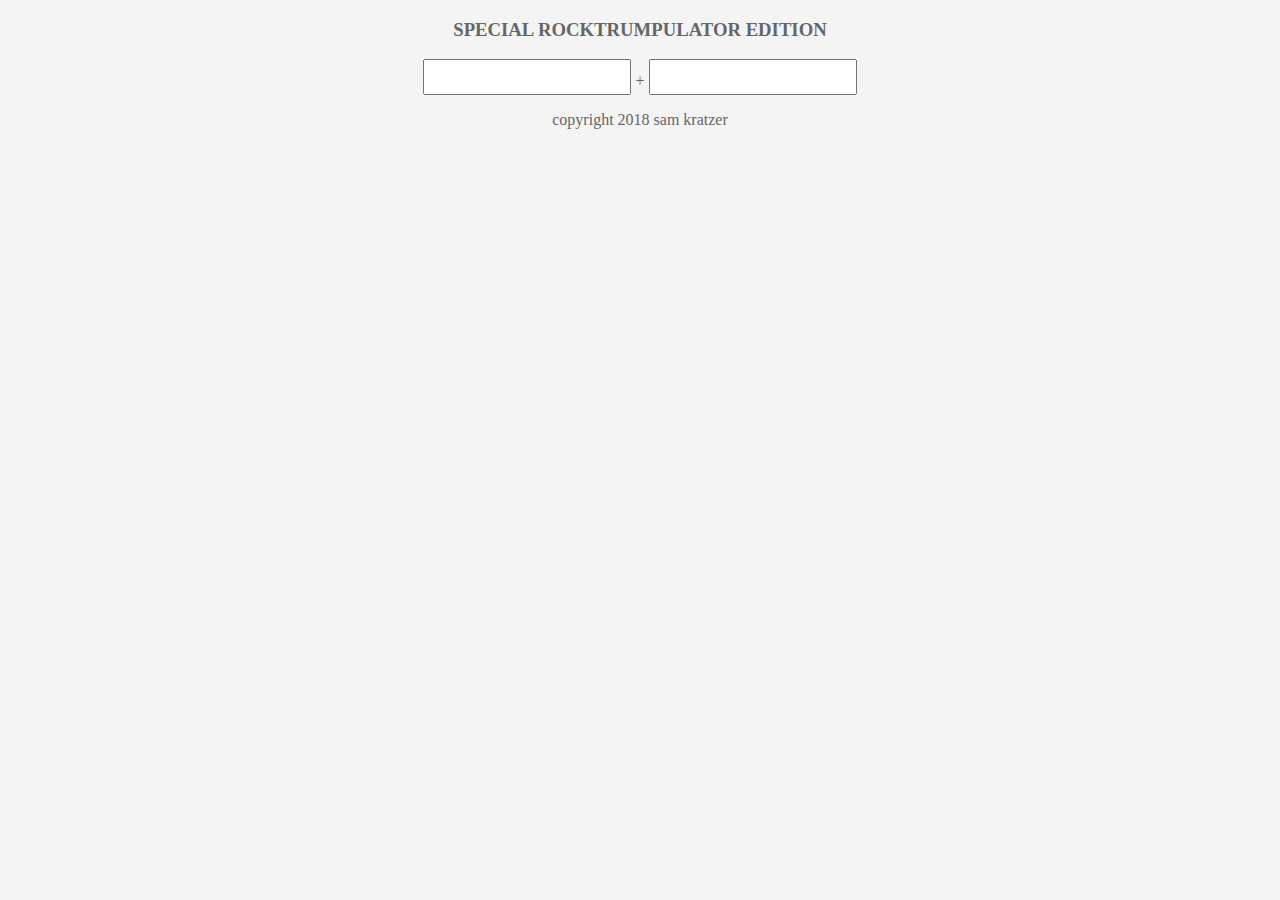
==== index.html @ 9e3b2ec2 "Update index.html" ====
<!DOCTYPE html>
<html>

<head>
<!-- COMMON TAGS -->
	<meta charset="utf-8">
	<title>The Rockulator</title>
	<link rel="stylesheet" type="text/css" href="css/stylesheet.css">
<!-- FAVICONS -->
	<link rel="apple-touch-icon" sizes="180x180" href="favicons/apple-touch-icon.png">
	<link rel="icon" type="image/png" sizes="32x32" href="favicons/favicon-32x32.png">
	<link rel="icon" type="image/png" sizes="16x16" href="favicons/favicon-16x16.png">
	<link rel="manifest" href="favicons/site.webmanifest">
	<link rel="mask-icon" href="favicons/safari-pinned-tab.svg" color="#5bbad5">
	<meta name="msapplication-TileColor" content="#da532c">
	<meta name="theme-color" content="#ffffff">
<!-- Search Engine -->
	<meta name="description" content="The Online Dwayne Johnson Calculator">
	<meta name="image" content="http://icons.iconarchive.com/icons/graphicloads/100-flat-2/256/calculator-icon.png">
<!-- Schema.org for Google -->
	<meta itemprop="name" content="The Rockulator">
	<meta itemprop="description" content="The Online Dwayne Johnson Calculator">
	<meta itemprop="image" content="http://icons.iconarchive.com/icons/graphicloads/100-flat-2/256/calculator-icon.png">
<!-- Twitter -->
	<meta name="twitter:card" content="summary">
	<meta name="twitter:title" content="The Rockulator">
	<meta name="twitter:description" content="The Online Dwayne Johnson Calculator">
<!-- Open Graph general (Facebook, Pinterest & Google+) -->
	<meta property="og:title" content="The Rockulator">
	<meta property="og:description" content="The Online Dwayne Johnson Calculator">
	<meta property="og:image" content="http://icons.iconarchive.com/icons/graphicloads/100-flat-2/256/calculator-icon.png">
	<meta property="og:url" content="http://therockulator.com">
	<meta property="og:site_name" content="The Rockulator">
	<meta property="og:type" content="website">
</head>

<body>
	<h3 id="heading"> SPECIAL ROCKTRUMPULATOR EDITION </h3>
	<p id="tagline"> <!-- Tagline Here --> </p>	
<!-- Number Fields -->
	<p id = "number-fields">
	<input id="num-one" class="textbox"> + <input id="num-two" class="textbox">
        </p>
	<p id="add-sum"></p>
<!-- Buttons -->
	<p>
	<button id="finish-job" class="hide" type="button" onClick="explode()">Now Finish The Job!</button>
	</p>
<!-- Images -->
	<img class="hide" id="toad" src="media/toad.png">
	<img class="hide" id="the-rock" src="media/smiling.gif">
	<img class="hide" id="explosion" src="media/explosion.gif">
<!-- Reset Button -->
	<p>
	<button id="reset" class="hide" type="button" onClick="window.location.reload()">RESET</button>
	</p>
</body>

<div class = "footer">
	<p>copyright 2018 sam kratzer</p>
</div>
	
<script src="js/main.js"></script>	

</html>
---- css/stylesheet.css ----
body{
	background-color: #f4f4f4;
	font-family: "helvetica neue";
	color: #666;
	padding: 0 20%;
	text-align: center;
}

img.animated-gif{
	width: 500px;
	height: auto;
	align-content: center;
}

img.big-splash{
	align-content: center;
	width: 600px;
	height: auto;
}

.hide{
	display: none;
}

.textbox{
	height: 30px !important;
	width: 200px;
	font-size: 25px;
}
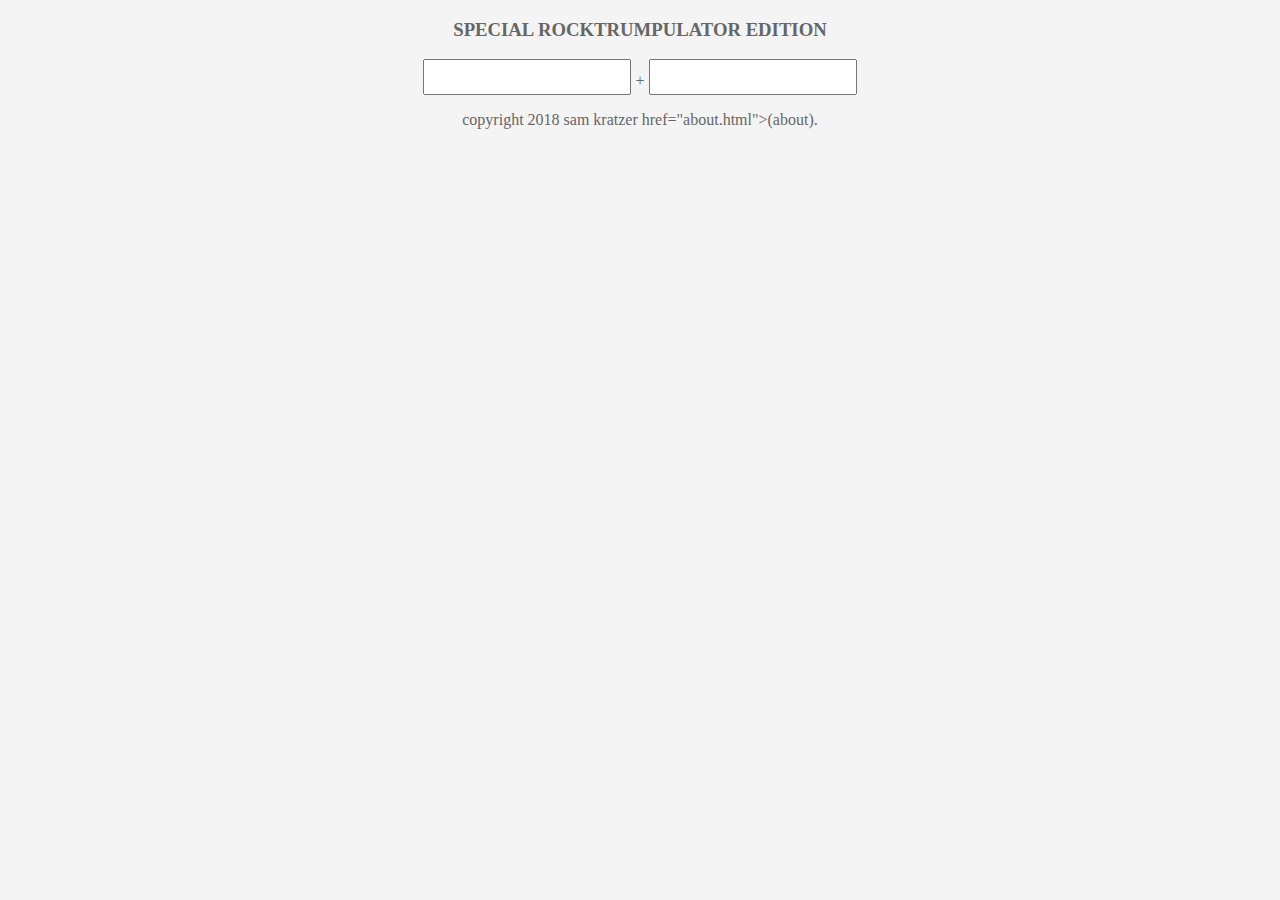
==== commit e20c0c85: "add an about page" ====
--- a/index.html
+++ b/index.html
@@ -50,6 +50,7 @@
 	<img class="hide" id="toad" src="media/toad.png">
 	<img class="hide" id="the-rock" src="media/smiling.gif">
 	<img class="hide" id="explosion" src="media/explosion.gif">
+	<img class="hide" id="nine-thousand" src="media/ninethousand.gif">
 <!-- Reset Button -->
 	<p>
 	<button id="reset" class="hide" type="button" onClick="window.location.reload()">RESET</button>
@@ -57,7 +58,7 @@
 </body>
 
 <div class = "footer">
-	<p>copyright 2018 sam kratzer</p>
+	<p>copyright 2018 sam kratzer <a>href="about.html">(about)</a>.</p>
 </div>
 	
 <script src="js/main.js"></script>	
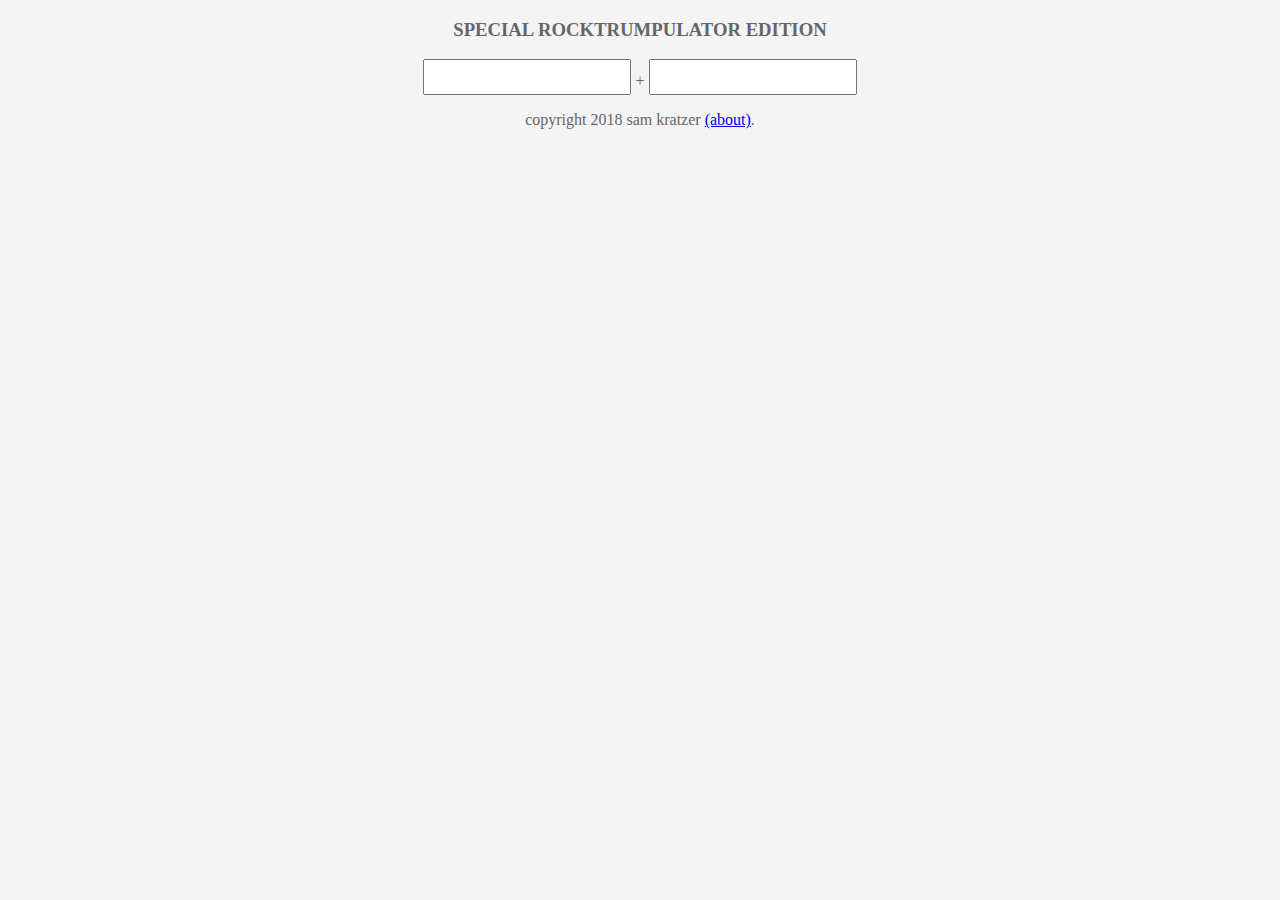
==== commit 1f8e8ef4: "includes viewport for other devices" ====
--- a/index.html
+++ b/index.html
@@ -1,9 +1,9 @@
 <!DOCTYPE html>
 <html>
-
 <head>
 <!-- COMMON TAGS -->
 	<meta charset="utf-8">
+	<meta name="viewport" content="width=device-width, initial-scale=1.0">
 	<title>The Rockulator</title>
 	<link rel="stylesheet" type="text/css" href="css/stylesheet.css">
 <!-- FAVICONS -->
@@ -37,30 +37,29 @@
 <body>
 	<h3 id="heading"> SPECIAL ROCKTRUMPULATOR EDITION </h3>
 	<p id="tagline"> <!-- Tagline Here --> </p>	
-<!-- Number Fields -->
-	<p id = "number-fields">
-	<input id="num-one" class="textbox"> + <input id="num-two" class="textbox">
-        </p>
+	<!-- Number Fields -->
+		<p id = "number-fields">
+		<input id="num-one" class="textbox"> + <input id="num-two" class="textbox">
+   	     </p>
 	<p id="add-sum"></p>
-<!-- Buttons -->
-	<p>
-	<button id="finish-job" class="hide" type="button" onClick="explode()">Now Finish The Job!</button>
-	</p>
-<!-- Images -->
-	<img class="hide" id="toad" src="media/toad.png">
-	<img class="hide" id="the-rock" src="media/smiling.gif">
-	<img class="hide" id="explosion" src="media/explosion.gif">
-	<img class="hide" id="nine-thousand" src="media/ninethousand.gif">
-<!-- Reset Button -->
-	<p>
-	<button id="reset" class="hide" type="button" onClick="window.location.reload()">RESET</button>
-	</p>
+	<!-- Buttons -->
+		<p>
+		<button id="finish-job" class="hide" type="button" onClick="explode()">Now Finish The Job!</button>
+		</p>
+	<!-- Images -->
+		<img class="hide" id="toad" src="media/toad.png">
+		<img class="hide" id="the-rock" src="media/smiling.gif">
+		<img class="hide" id="explosion" src="media/explosion.gif">
+		<img class="hide" id="nine-thousand" src="media/ninethousand.gif">
+	<!-- Reset Button -->
+		<p>
+		<button id="reset" class="hide" type="button" onClick="window.location.reload()">RESET</button>
+		</p>
 </body>
 
-<div class = "footer">
-	<p>copyright 2018 sam kratzer <a>href="about.html">(about)</a>.</p>
+<div class="footer">
+	<p>copyright 2018 sam kratzer <a href="about.html">(about)</a>.</p>
 </div>
 	
 <script src="js/main.js"></script>	
-
 </html>
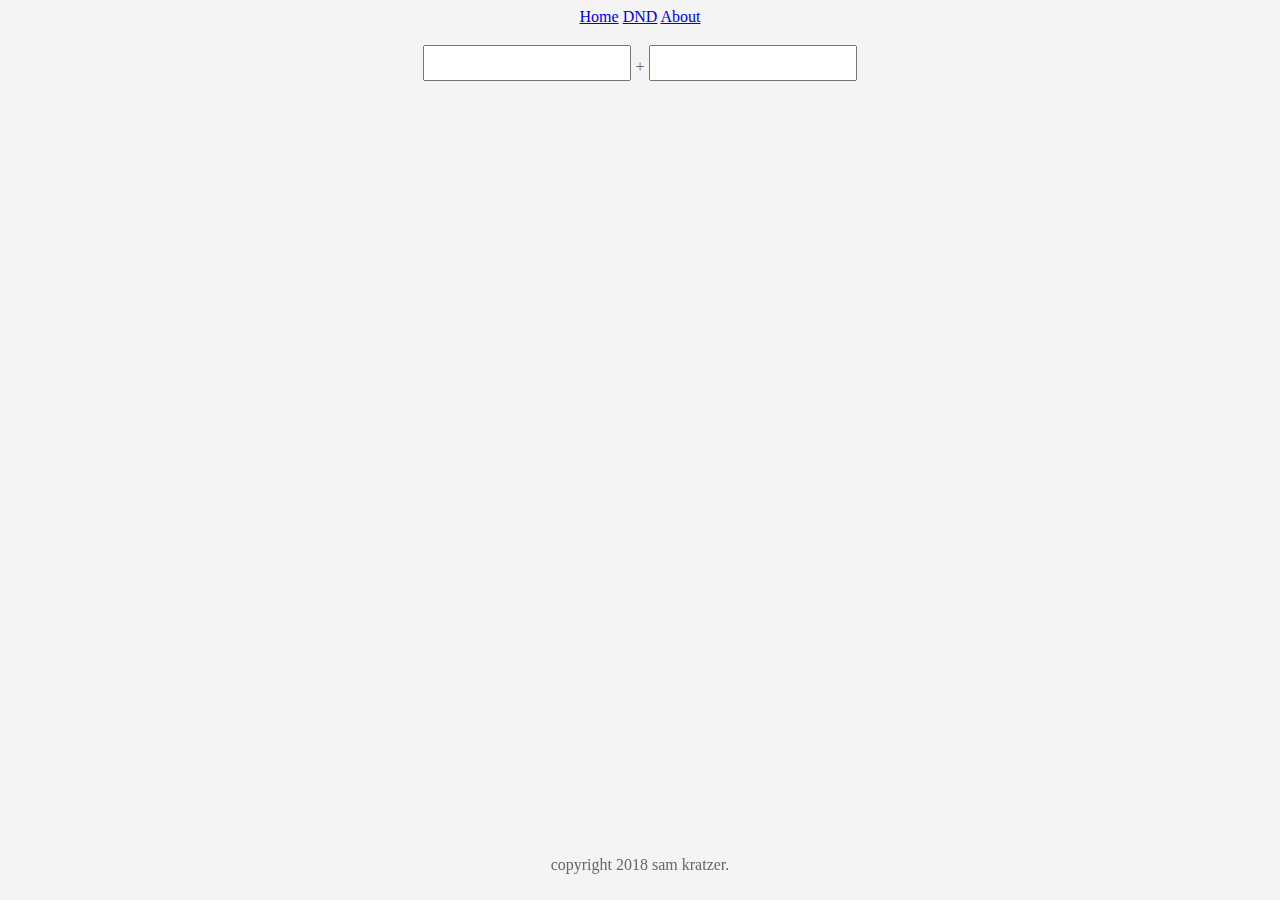
==== commit 9b674f88: "Update index.html" ====
--- a/index.html
+++ b/index.html
@@ -34,31 +34,27 @@
 	<meta property="og:type" content="website">
 </head>
 
+<div class="topnav">
+  	<a class="active" href="index.html">Home</a>
+	<a href="dnd.html">DND</a>
+	<a href="about.html">About</a>
+</div>
+	
 <body>
-	<h3 id="heading"> SPECIAL ROCKTRUMPULATOR EDITION </h3>
+	<h3 id="heading"> </h3>
 	<p id="tagline"> <!-- Tagline Here --> </p>	
 	<!-- Number Fields -->
 		<p id = "number-fields">
 		<input id="num-one" class="textbox"> + <input id="num-two" class="textbox">
    	     </p>
 	<p id="add-sum"></p>
-	<!-- Buttons -->
-		<p>
-		<button id="finish-job" class="hide" type="button" onClick="explode()">Now Finish The Job!</button>
-		</p>
 	<!-- Images -->
-		<img class="hide" id="toad" src="media/toad.png">
 		<img class="hide" id="the-rock" src="media/smiling.gif">
-		<img class="hide" id="explosion" src="media/explosion.gif">
 		<img class="hide" id="nine-thousand" src="media/ninethousand.gif">
-	<!-- Reset Button -->
-		<p>
-		<button id="reset" class="hide" type="button" onClick="window.location.reload()">RESET</button>
-		</p>
 </body>
 
 <div class="footer">
-	<p>copyright 2018 sam kratzer <a href="about.html">(about)</a>.</p>
+	<p>copyright 2018 sam kratzer.</p>
 </div>
 	
 <script src="js/main.js"></script>	
--- a/css/stylesheet.css
+++ b/css/stylesheet.css
@@ -1,6 +1,8 @@
+@import url(font-awesome.min.css);
+
 body{
 	background-color: #f4f4f4;
-	font-family: "helvetica neue";
+	font-family: "FontAwesome";
 	color: #666;
 	padding: 0 20%;
 	text-align: center;
@@ -27,3 +29,18 @@
 	width: 200px;
 	font-size: 25px;
 }
+
+.button{
+	height: 40px !important;
+	width: auto;
+	font-size: 25px;
+	font-weight: bold;
+}
+
+.footer {
+	position: fixed;
+	left: 0;
+	bottom: 10px;
+	width: 100%;
+	text-align: center;
+}
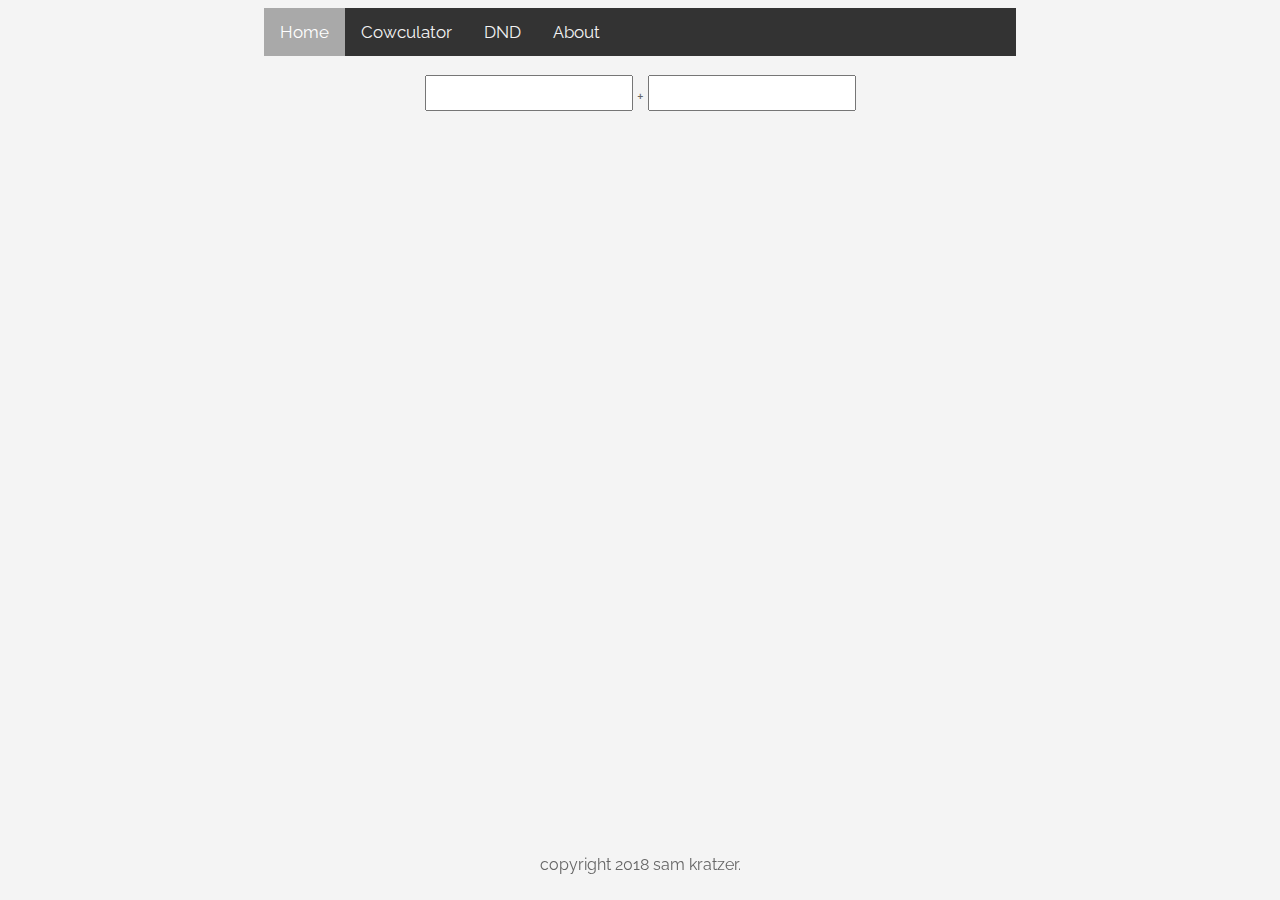
==== commit b63e319a: "Update index.html" ====
--- a/index.html
+++ b/index.html
@@ -36,6 +36,7 @@
 
 <div class="topnav">
   	<a class="active" href="index.html">Home</a>
+	<a href="cowculator.html">Cowculator</a>
 	<a href="dnd.html">DND</a>
 	<a href="about.html">About</a>
 </div>
--- a/css/stylesheet.css
+++ b/css/stylesheet.css
@@ -1,8 +1,9 @@
 @import url(font-awesome.min.css);
+@import url("https://fonts.googleapis.com/css?family=Raleway:200,300,400,500,600");
 
 body{
 	background-color: #f4f4f4;
-	font-family: "FontAwesome";
+	font-family: 'Raleway';
 	color: #666;
 	padding: 0 20%;
 	text-align: center;
@@ -44,3 +45,77 @@
 	width: 100%;
 	text-align: center;
 }
+
+/* Add a black background color to the top navigation */
+.topnav {
+    background-color: #333;
+    overflow: hidden;
+}
+
+/* Style the links inside the navigation bar */
+.topnav a {
+    float: left;
+    color: #f2f2f2;
+    text-align: center;
+    padding: 14px 16px;
+    text-decoration: none;
+    font-size: 17px;
+}
+
+/* Change the color of links on hover */
+.topnav a:hover {
+    background-color: #ddd;
+    color: black;
+}
+
+/* Add a color to the active/current link */
+.topnav a.active {
+    background-color: #A9A9A9;
+    color: white;
+}
+
+/* DROPDOWN MENU STUFF */
+/* Dropdown Button */
+.dropbtn {
+    background-color: #3498DB;
+    color: white;
+    padding: 16px;
+    font-size: 16px;
+    border: none;
+    cursor: pointer;
+}
+
+/* Dropdown button on hover & focus */
+.dropbtn:hover, .dropbtn:focus {
+    background-color: #2980B9;
+}
+
+/* The container <div> - needed to position the dropdown content */
+.dropdown {
+    position: relative;
+    display: inline-block;
+}
+
+/* Dropdown Content (Hidden by Default) */
+.dropdown-content {
+    display: none;
+    position: absolute;
+    background-color: #f1f1f1;
+    min-width: 160px;
+    box-shadow: 0px 8px 16px 0px rgba(0,0,0,0.2);
+    z-index: 1;
+}
+
+/* Links inside the dropdown */
+.dropdown-content a {
+    color: black;
+    padding: 12px 16px;
+    text-decoration: none;
+    display: block;
+}
+
+/* Change color of dropdown links on hover */
+.dropdown-content a:hover {background-color: #ddd}
+
+/* Show the dropdown menu (use JS to add this class to the .dropdown-content container when the user clicks on the dropdown button) */
+.show {display:block;}
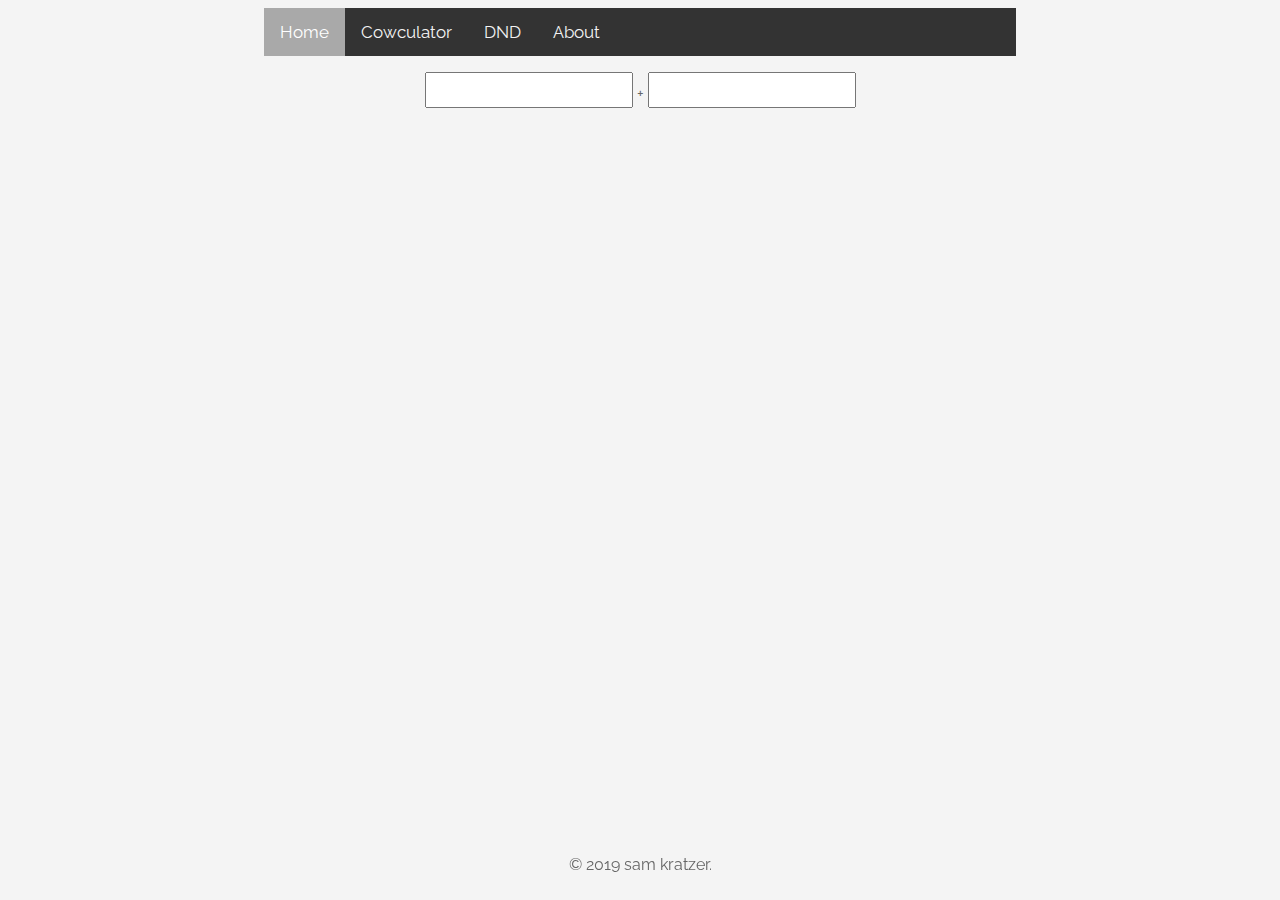
==== commit bda9303d: "Update index.html" ====
--- a/index.html
+++ b/index.html
@@ -1,62 +1,58 @@
 <!DOCTYPE html>
-<html>
+<html lang="en">
 <head>
-<!-- COMMON TAGS -->
-	<meta charset="utf-8">
-	<meta name="viewport" content="width=device-width, initial-scale=1.0">
-	<title>The Rockulator</title>
-	<link rel="stylesheet" type="text/css" href="css/stylesheet.css">
-<!-- FAVICONS -->
-	<link rel="apple-touch-icon" sizes="180x180" href="favicons/apple-touch-icon.png">
-	<link rel="icon" type="image/png" sizes="32x32" href="favicons/favicon-32x32.png">
-	<link rel="icon" type="image/png" sizes="16x16" href="favicons/favicon-16x16.png">
-	<link rel="manifest" href="favicons/site.webmanifest">
-	<link rel="mask-icon" href="favicons/safari-pinned-tab.svg" color="#5bbad5">
-	<meta name="msapplication-TileColor" content="#da532c">
-	<meta name="theme-color" content="#ffffff">
-<!-- Search Engine -->
-	<meta name="description" content="The Online Dwayne Johnson Calculator">
-	<meta name="image" content="http://icons.iconarchive.com/icons/graphicloads/100-flat-2/256/calculator-icon.png">
-<!-- Schema.org for Google -->
-	<meta itemprop="name" content="The Rockulator">
-	<meta itemprop="description" content="The Online Dwayne Johnson Calculator">
-	<meta itemprop="image" content="http://icons.iconarchive.com/icons/graphicloads/100-flat-2/256/calculator-icon.png">
-<!-- Twitter -->
-	<meta name="twitter:card" content="summary">
-	<meta name="twitter:title" content="The Rockulator">
-	<meta name="twitter:description" content="The Online Dwayne Johnson Calculator">
-<!-- Open Graph general (Facebook, Pinterest & Google+) -->
-	<meta property="og:title" content="The Rockulator">
-	<meta property="og:description" content="The Online Dwayne Johnson Calculator">
-	<meta property="og:image" content="http://icons.iconarchive.com/icons/graphicloads/100-flat-2/256/calculator-icon.png">
-	<meta property="og:url" content="http://therockulator.com">
-	<meta property="og:site_name" content="The Rockulator">
-	<meta property="og:type" content="website">
+	<!-- COMMON TAGS -->
+		<meta charset="utf-8">
+		<meta name="viewport" content="width=device-width, initial-scale=1.0">
+		<title>The Rockulator</title>
+		<link rel="stylesheet" type="text/css" href="css/stylesheet.css">
+	<!-- FAVICONS -->
+		<link rel="apple-touch-icon" sizes="180x180" href="favicons/apple-touch-icon.png">
+		<link rel="icon" type="image/png" sizes="32x32" href="favicons/favicon-32x32.png">
+		<link rel="icon" type="image/png" sizes="16x16" href="favicons/favicon-16x16.png">
+		<link rel="manifest" href="favicons/site.webmanifest">
+		<link rel="mask-icon" href="favicons/safari-pinned-tab.svg" color="#5bbad5">
+		<meta name="msapplication-TileColor" content="#da532c">
+		<meta name="theme-color" content="#ffffff">
+	<!-- Search Engine -->
+		<meta name="description" content="The Online Dwayne Johnson Calculator">
+		<meta name="image" content="http://icons.iconarchive.com/icons/graphicloads/100-flat-2/256/calculator-icon.png">
+	<!-- Schema.org for Google -->
+		<meta itemprop="name" content="The Rockulator">
+		<meta itemprop="description" content="The Online Dwayne Johnson Calculator">
+		<meta itemprop="image" content="http://icons.iconarchive.com/icons/graphicloads/100-flat-2/256/calculator-icon.png">
+	<!-- Twitter -->
+		<meta name="twitter:card" content="summary">
+		<meta name="twitter:title" content="The Rockulator">
+		<meta name="twitter:description" content="The Online Dwayne Johnson Calculator">
+	<!-- Open Graph general (Facebook, Pinterest & Google+) -->
+		<meta property="og:title" content="The Rockulator">
+		<meta property="og:description" content="The Online Dwayne Johnson Calculator">
+		<meta property="og:image" content="http://icons.iconarchive.com/icons/graphicloads/100-flat-2/256/calculator-icon.png">
+		<meta property="og:url" content="http://therockulator.com">
+		<meta property="og:site_name" content="The Rockulator">
+		<meta property="og:type" content="website">
 </head>
-
-<div class="topnav">
-  	<a class="active" href="index.html">Home</a>
-	<a href="cowculator.html">Cowculator</a>
-	<a href="dnd.html">DND</a>
-	<a href="about.html">About</a>
-</div>
 	
 <body>
-	<h3 id="heading"> </h3>
-	<p id="tagline"> <!-- Tagline Here --> </p>	
-	<!-- Number Fields -->
-		<p id = "number-fields">
-		<input id="num-one" class="textbox"> + <input id="num-two" class="textbox">
-   	     </p>
+	<nav class="topnav">
+	  	<a class="active" href="index.html">Home</a>
+		<a href="cowculator.html">Cowculator</a>
+		<a href="dnd.html">DND</a>
+		<a href="about.html">About</a>
+	</nav>
+
+	<p id = "number-fields"><input id="num-one" class="textbox"> + <input id="num-two" class="textbox"></p>
 	<p id="add-sum"></p>
-	<!-- Images -->
-		<img class="hide" id="the-rock" src="media/smiling.gif">
-		<img class="hide" id="nine-thousand" src="media/ninethousand.gif">
+	
+	<img class="hide" id="the-rock" src="media/smiling.gif">
+	<img class="hide" id="nine-thousand" src="media/ninethousand.gif">
+
+	<footer class="footer">
+		<p>&copy; 2019 sam kratzer.</p>
+	</footer>
+	
+	<script src="js/main.js"></script>	
 </body>
 
-<div class="footer">
-	<p>copyright 2018 sam kratzer.</p>
-</div>
-	
-<script src="js/main.js"></script>	
 </html>
--- a/css/stylesheet.css
+++ b/css/stylesheet.css
@@ -1,5 +1,9 @@
-@import url(font-awesome.min.css);
 @import url("https://fonts.googleapis.com/css?family=Raleway:200,300,400,500,600");
+
+img{
+	max-width: 100%;
+	max-height: 100%;
+}
 
 body{
 	background-color: #f4f4f4;
@@ -19,6 +23,11 @@
 	align-content: center;
 	width: 600px;
 	height: auto;
+}
+
+img.cow-icon{
+	height: 50px;
+	width: auto;
 }
 
 .hide{
@@ -46,76 +55,53 @@
 	text-align: center;
 }
 
+.cowcontainer{
+	width: 1100px !important;
+	height: auto;
+	align-content: center;
+}
+
 /* Add a black background color to the top navigation */
 .topnav {
-    background-color: #333;
-    overflow: hidden;
+	background-color: #333;
+	overflow: hidden;
 }
 
 /* Style the links inside the navigation bar */
 .topnav a {
-    float: left;
-    color: #f2f2f2;
-    text-align: center;
-    padding: 14px 16px;
-    text-decoration: none;
-    font-size: 17px;
+	float: left;
+	color: #f2f2f2;
+	text-align: center;
+	padding: 14px 16px;
+	text-decoration: none;
+	font-size: 17px;
+}
+
+/*Style the dropdown menus inside the navigation bar */
+.topnav b {
+	float: left;
+	color: #f2f2f2;
+	text-align: center;
+	padding: 14px 16px;
+	text-decoration: none;
+	font-size: 17 px;
 }
 
 /* Change the color of links on hover */
 .topnav a:hover {
-    background-color: #ddd;
-    color: black;
+	background-color: #ddd;
+	color: black;
 }
+
+.topnav b:hover {
+	background-color: #ddd;
+	color: black;
+	/* MAKE DROPDOWN MENUS APPEAR */
+}
+
 
 /* Add a color to the active/current link */
 .topnav a.active {
-    background-color: #A9A9A9;
-    color: white;
+	background-color: #A9A9A9;
+	color: white;
 }
-
-/* DROPDOWN MENU STUFF */
-/* Dropdown Button */
-.dropbtn {
-    background-color: #3498DB;
-    color: white;
-    padding: 16px;
-    font-size: 16px;
-    border: none;
-    cursor: pointer;
-}
-
-/* Dropdown button on hover & focus */
-.dropbtn:hover, .dropbtn:focus {
-    background-color: #2980B9;
-}
-
-/* The container <div> - needed to position the dropdown content */
-.dropdown {
-    position: relative;
-    display: inline-block;
-}
-
-/* Dropdown Content (Hidden by Default) */
-.dropdown-content {
-    display: none;
-    position: absolute;
-    background-color: #f1f1f1;
-    min-width: 160px;
-    box-shadow: 0px 8px 16px 0px rgba(0,0,0,0.2);
-    z-index: 1;
-}
-
-/* Links inside the dropdown */
-.dropdown-content a {
-    color: black;
-    padding: 12px 16px;
-    text-decoration: none;
-    display: block;
-}
-
-/* Change color of dropdown links on hover */
-.dropdown-content a:hover {background-color: #ddd}
-
-/* Show the dropdown menu (use JS to add this class to the .dropdown-content container when the user clicks on the dropdown button) */
-.show {display:block;}
